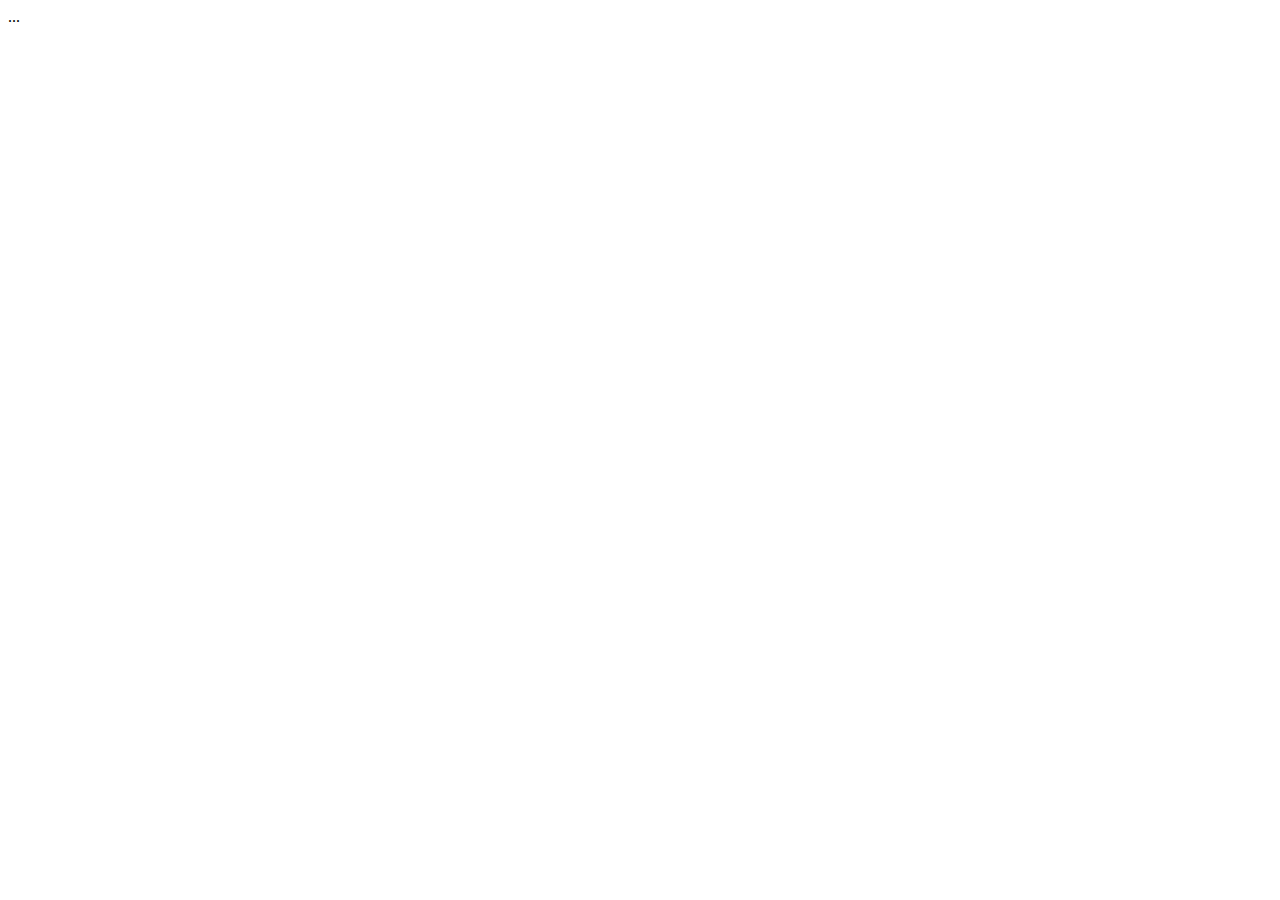
==== a.html @ e3c8266a "example" ====
<!DOCTYPE html>
<html lang="en">
<head>
  <meta charset="UTF-8">
  <meta http-equiv="X-UA-Compatible" content="IE=edge">
  <meta name="viewport" content="width=device-width, initial-scale=1.0">
  <title>Document</title>
  <style>
    
  </style>
</head>
<body>
  <div style="background-color: blue; background: url('mypicture.jpg');"> ... </div>
</body>
</html>
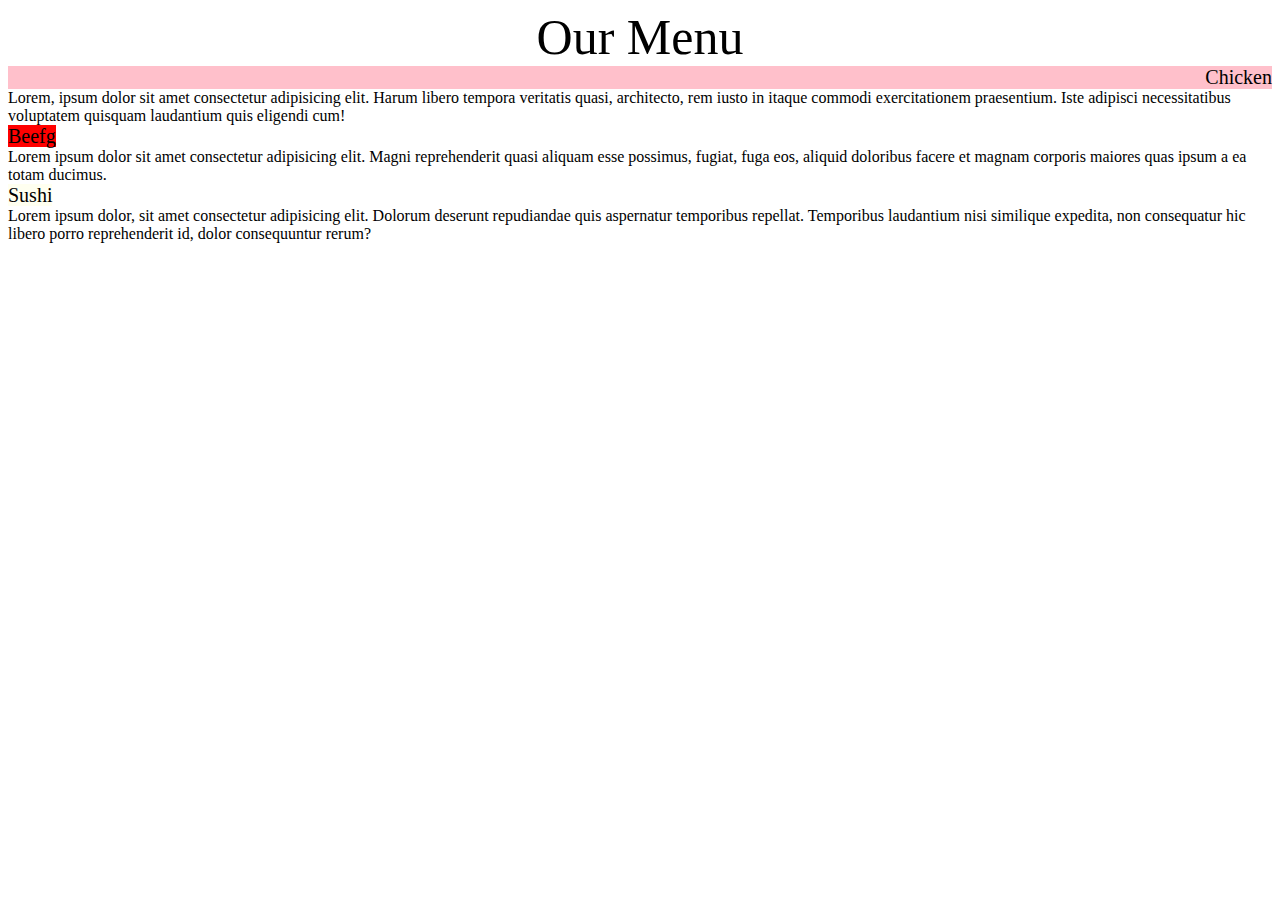
==== commit 41aed892: "Feat:1단계" ====
--- a/a.html
+++ b/a.html
@@ -6,10 +6,53 @@
   <meta name="viewport" content="width=device-width, initial-scale=1.0">
   <title>Document</title>
   <style>
-    
+    .subtitle {
+      text-align: right;
+      font-size: 20px;
+    }
+    .title {
+      text-align: center;
+      font-size: 50px;
+    }
+    .container {
+      display: grid;
+    }
+    #pink {
+      background-color: pink;
+    }
+    #red {
+      background-color: red;
+    }
+    #ivory {
+      background-color: ivory;
+    }
   </style>
 </head>
 <body>
-  <div style="background-color: blue; background: url('mypicture.jpg');"> ... </div>
+  <div class="title">
+    Our Menu    
+  </div>
+  <div class="container">
+    <div>
+      <div class="subtitle" id="pink">Chicken</div>
+      <div>
+        Lorem, ipsum dolor sit amet consectetur adipisicing elit. Harum libero tempora veritatis quasi, architecto, rem iusto in itaque commodi exercitationem praesentium. Iste adipisci necessitatibus voluptatem quisquam laudantium quis eligendi cum!
+      </div>
+    </div>
+    <div>
+      <span class="subtitle" id="red">Beefg</span>
+      <div>
+        Lorem ipsum dolor sit amet consectetur adipisicing elit. Magni reprehenderit quasi aliquam esse possimus, fugiat, fuga eos, aliquid doloribus facere et magnam corporis maiores quas ipsum a ea totam ducimus.
+        
+      </div>
+    </div>
+    <div>
+      <span class="subtitle" id="ivory">Sushi</span>
+      <div>
+        Lorem ipsum dolor, sit amet consectetur adipisicing elit. Dolorum deserunt repudiandae quis aspernatur temporibus repellat. Temporibus laudantium nisi similique expedita, non consequatur hic libero porro reprehenderit id, dolor consequuntur rerum?
+        
+      </div>
+    </div>
+  </div>
 </body>
 </html>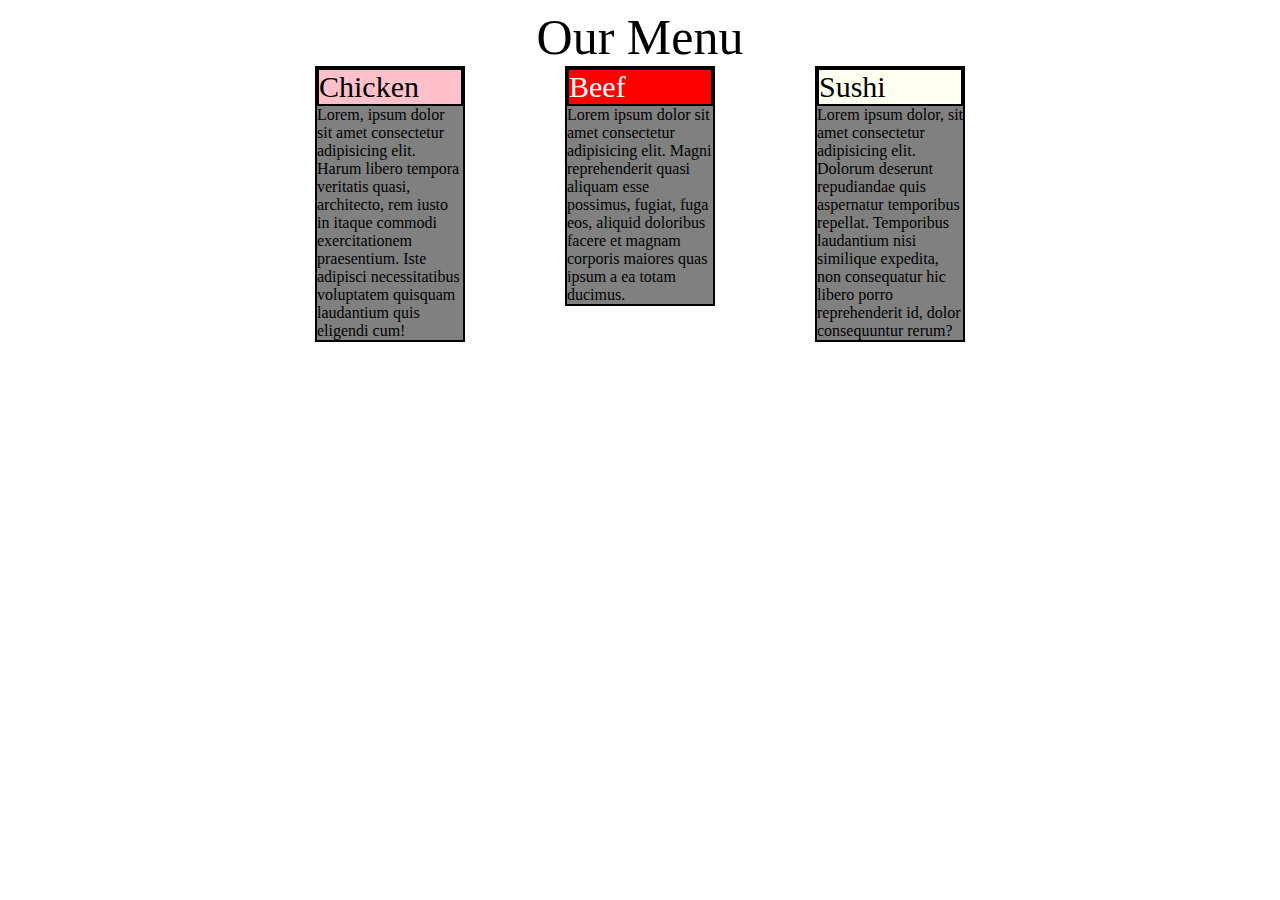
==== commit 5de2d6e7: "second time" ====
--- a/a.html
+++ b/a.html
@@ -5,28 +5,7 @@
   <meta http-equiv="X-UA-Compatible" content="IE=edge">
   <meta name="viewport" content="width=device-width, initial-scale=1.0">
   <title>Document</title>
-  <style>
-    .subtitle {
-      text-align: right;
-      font-size: 20px;
-    }
-    .title {
-      text-align: center;
-      font-size: 50px;
-    }
-    .container {
-      display: grid;
-    }
-    #pink {
-      background-color: pink;
-    }
-    #red {
-      background-color: red;
-    }
-    #ivory {
-      background-color: ivory;
-    }
-  </style>
+  <link rel="stylesheet" href="css.css">
 </head>
 <body>
   <div class="title">
@@ -34,23 +13,28 @@
   </div>
   <div class="container">
     <div>
-      <div class="subtitle" id="pink">Chicken</div>
-      <div>
-        Lorem, ipsum dolor sit amet consectetur adipisicing elit. Harum libero tempora veritatis quasi, architecto, rem iusto in itaque commodi exercitationem praesentium. Iste adipisci necessitatibus voluptatem quisquam laudantium quis eligendi cum!
+      <div class="box">
+        <div class="subtitle" id="pink">Chicken</div>
+        <div>
+
+          Lorem, ipsum dolor sit amet consectetur adipisicing elit. Harum libero tempora veritatis quasi, architecto, rem iusto in itaque commodi exercitationem praesentium. Iste adipisci necessitatibus voluptatem quisquam laudantium quis eligendi cum!
+        </div>
       </div>
     </div>
     <div>
-      <span class="subtitle" id="red">Beefg</span>
-      <div>
-        Lorem ipsum dolor sit amet consectetur adipisicing elit. Magni reprehenderit quasi aliquam esse possimus, fugiat, fuga eos, aliquid doloribus facere et magnam corporis maiores quas ipsum a ea totam ducimus.
-        
+      <div class="box">
+        <div class="subtitle" id="red">Beef</div>
+        <div>
+          Lorem ipsum dolor sit amet consectetur adipisicing elit. Magni reprehenderit quasi aliquam esse possimus, fugiat, fuga eos, aliquid doloribus facere et magnam corporis maiores quas ipsum a ea totam ducimus.   
+
+        </div>
       </div>
     </div>
     <div>
-      <span class="subtitle" id="ivory">Sushi</span>
-      <div>
-        Lorem ipsum dolor, sit amet consectetur adipisicing elit. Dolorum deserunt repudiandae quis aspernatur temporibus repellat. Temporibus laudantium nisi similique expedita, non consequatur hic libero porro reprehenderit id, dolor consequuntur rerum?
-        
+      <div class="box">
+        <div class="subtitle" id="ivory">Sushi</div>
+        <div>Lorem ipsum dolor, sit amet consectetur adipisicing elit. Dolorum deserunt repudiandae quis aspernatur temporibus repellat. Temporibus laudantium nisi similique expedita, non consequatur hic libero porro reprehenderit id, dolor consequuntur rerum?
+        </div>
       </div>
     </div>
   </div>
--- a/css.css
+++ b/css.css
@@ -0,0 +1,38 @@
+.subtitle {
+  font-size: 30px;
+  /* justify-content: right; */
+  border: black solid 2px;
+  display: block;
+}
+.title {
+  text-align: center;
+  font-size: 50px;
+}
+.container {
+  display: grid;
+  justify-content: center;
+  align-content: center;
+  grid-template-columns: repeat(3,150px);
+  grid-template-rows: 100px;
+  column-gap: 100px;
+  
+}
+.box {
+  background-color: gray;
+  display: block;
+  width: auto;
+  height: auto;
+  border : black solid 2px;
+}
+#pink {
+  background-color: pink;
+}
+#red {
+  background-color: red;
+  color: white;
+}
+#ivory {
+  background-color: ivory;
+  justify-content: right;
+
+}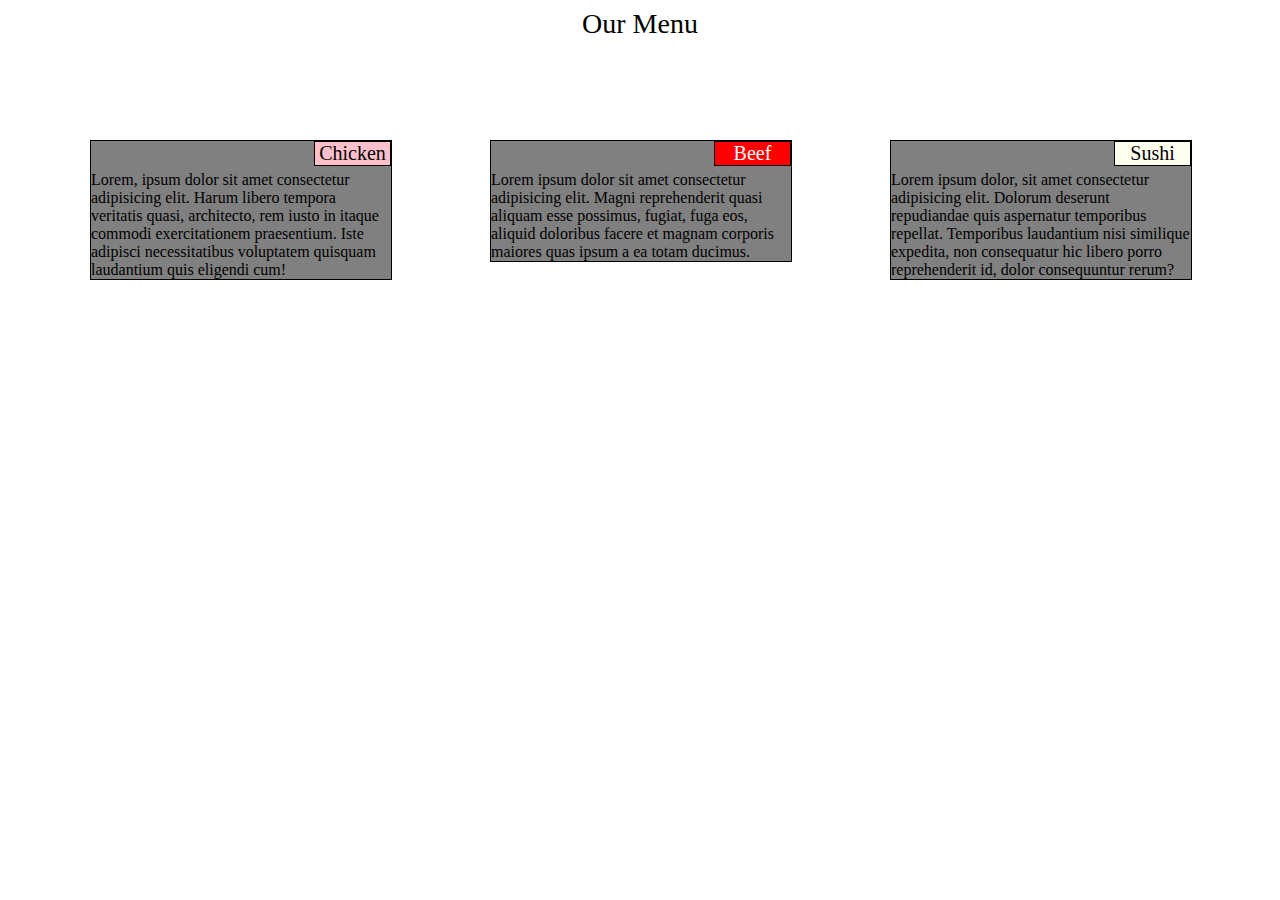
==== commit 0606c1c6: "3rd time" ====
--- a/a.html
+++ b/a.html
@@ -14,8 +14,8 @@
   <div class="container">
     <div>
       <div class="box">
-        <div class="subtitle" id="pink">Chicken</div>
-        <div>
+        <div id="pink">Chicken</div>
+        <div class="lo">
 
           Lorem, ipsum dolor sit amet consectetur adipisicing elit. Harum libero tempora veritatis quasi, architecto, rem iusto in itaque commodi exercitationem praesentium. Iste adipisci necessitatibus voluptatem quisquam laudantium quis eligendi cum!
         </div>
@@ -23,17 +23,16 @@
     </div>
     <div>
       <div class="box">
-        <div class="subtitle" id="red">Beef</div>
-        <div>
+        <div id="red">Beef</div>
+        <div class="lo">
           Lorem ipsum dolor sit amet consectetur adipisicing elit. Magni reprehenderit quasi aliquam esse possimus, fugiat, fuga eos, aliquid doloribus facere et magnam corporis maiores quas ipsum a ea totam ducimus.   
-
         </div>
       </div>
     </div>
     <div>
       <div class="box">
-        <div class="subtitle" id="ivory">Sushi</div>
-        <div>Lorem ipsum dolor, sit amet consectetur adipisicing elit. Dolorum deserunt repudiandae quis aspernatur temporibus repellat. Temporibus laudantium nisi similique expedita, non consequatur hic libero porro reprehenderit id, dolor consequuntur rerum?
+        <div id="ivory">Sushi</div>
+        <div class="lo">Lorem ipsum dolor, sit amet consectetur adipisicing elit. Dolorum deserunt repudiandae quis aspernatur temporibus repellat. Temporibus laudantium nisi similique expedita, non consequatur hic libero porro reprehenderit id, dolor consequuntur rerum?
         </div>
       </div>
     </div>
--- a/css.css
+++ b/css.css
@@ -1,38 +1,74 @@
-.subtitle {
-  font-size: 30px;
-  /* justify-content: right; */
-  border: black solid 2px;
-  display: block;
-}
+
 .title {
   text-align: center;
-  font-size: 50px;
+  font-size: 1.75rem;
 }
 .container {
   display: grid;
   justify-content: center;
   align-content: center;
-  grid-template-columns: repeat(3,150px);
+  grid-template-columns: repeat(3,300px);
   grid-template-rows: 100px;
   column-gap: 100px;
+  margin-top: 100px;
+  position: relative;
   
 }
 .box {
   background-color: gray;
-  display: block;
-  width: auto;
-  height: auto;
-  border : black solid 2px;
+  border : black solid 1px;
+  width:300px;
+  position: relative;
+  
 }
+.box>.lo {
+  margin-top: 30px;
+}
+
 #pink {
   background-color: pink;
+  border: black solid 1px;
+  font-size: 1.25rem;
+  right: 0px;
+  position: absolute;
+  text-align: center;
+  width: 25%;
+
+
 }
 #red {
   background-color: red;
+  border: black solid 1px;
   color: white;
+  font-size: 1.25rem;
+  position: absolute;
+  right:0px;
+  width: 25%;
+  text-align: center;
 }
 #ivory {
   background-color: ivory;
-  justify-content: right;
+  border: black solid 1px;
+  font-size: 1.25rem;
+  right: 0px;
+  position: absolute;
+  text-align: center;
+  width: 25%; 
+
+
+}
+
+@media (max-width: 767px)
+{
+  .box {
+    background-color: black;
+  }
+}
+@media (min-width:768px) and (max-width:991px)
+{
+
+}
+@media (min-width:992px)
+{
 
 }